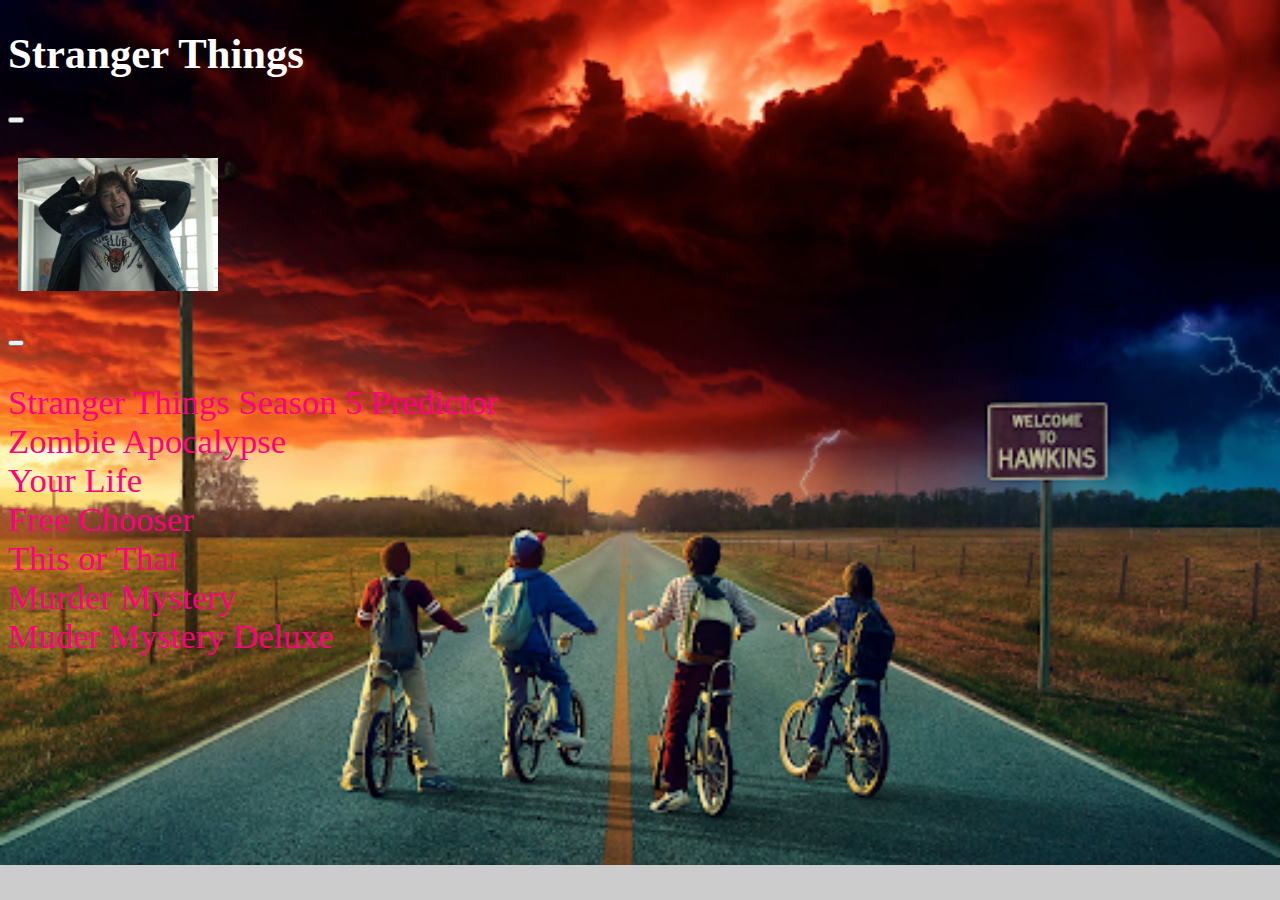
==== index.html @ 77707157 "eddie" ====
<!DOCTYPE html>
<html lang="en">
	<head>
    	<meta charset="utf-8">
    	<meta name="description" content="This is where your description goes">
    	<meta name="keywords" content="one, two, three">
		<link rel="icon" href="images/eddieicon.png">

		<title>Stranger Things Story Roller</title>

		<!-- external CSS link -->
		<link rel="stylesheet" href="css/normalize.css">
		<link rel="stylesheet" href="css/style.css">
	</head>
	<body>

		<h1>Stranger Things</h1>
		<button></button>
		<p></p>
		<!-- <img src="images/Jonathan.png" alt="Stranger Things Character"> -->
		<img id=mainImage src="images/Eddie.png" name="canvas" style="width:200px"/>
		<article id=art1>
		</article>
		<article id=art2>
			<img id=char2 char2="blank.png" name="canvas" style="width:200px"/>
		</article>
		<button id=b2></button>


		<h2></h2>
		<p id="test"></p>


		<nav>
			<ul>
				<li id="s5pred">Stranger Things Season 5 Predictor</li>
				<li id="zombie">Zombie Apocalypse</li>
				<li id="life">Your Life</li>
				<li id="chooser">Free Chooser</li>
				<li id="thisorthat">This or That</li>
				<li id="mystery">Murder Mystery</li>
				<li id="mysteryDeluxe">Muder Mystery Deluxe</li>
			</ul>
		</nav>
		

		<script type="text/javascript" src="js/main.js"></script>
	</body>
</html>
---- css/style.css ----
ul {
    color: rgb(255, 0, 128);
    font-size: 26pt;
}

h1, h2 {
    color: white;
    font-size: 32pt;
}

p {
    color: white;
    font-size: 18pt;
    font-weight: bolder;
}

body {
    background-image: url("/images/background.png");
    background-color: #cccccc;
    background-repeat: no-repeat;
    background-size: cover;
    width: 100%;
    height: 100%;
    font-family: 'ITC Benguiat W01';



  }

  img {
    padding: 10px;
    height: auto;
}

img:hover { 
    border: 5px solid rgb(255, 0, 128); 
    padding: 0
  } 

ul { list-style-type: none;
    margin:0;
    padding: 0;
    cursor: pointer; 


}

@font-face {
    font-family: 'ITC Benguian Std Medium';
    src: url('/fonts/BenguiatStd-Medium.otf');
  }
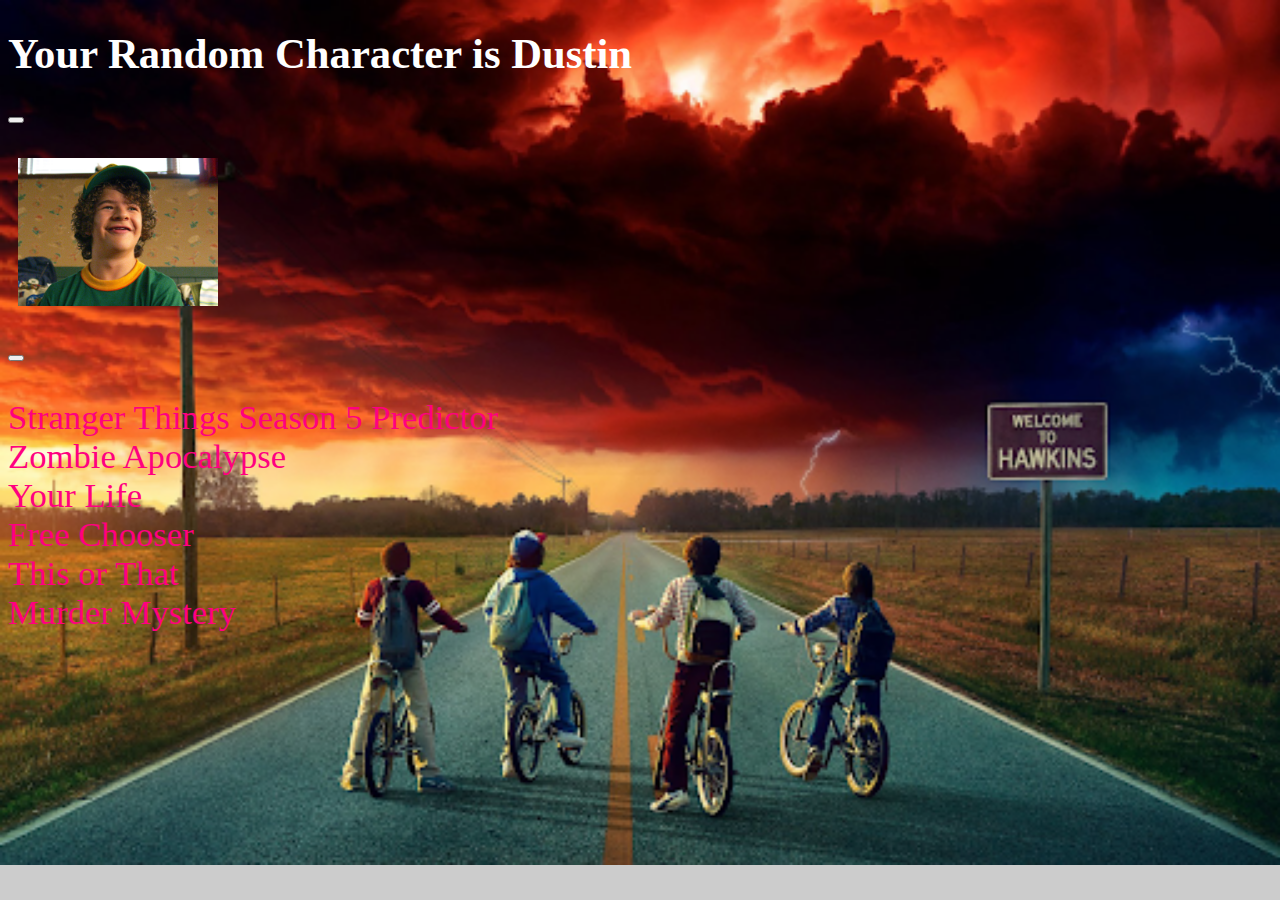
==== commit 6f139186: "cleanedup" ====
--- a/index.html
+++ b/index.html
@@ -15,16 +15,16 @@
 	<body>
 
 		<h1>Stranger Things</h1>
-		<button></button>
+		<button id=b1></button>
 		<p></p>
 		<!-- <img src="images/Jonathan.png" alt="Stranger Things Character"> -->
 		<img id=mainImage src="images/Eddie.png" name="canvas" style="width:200px"/>
 		<article id=art1>
 		</article>
-		<article id=art2>
-			<img id=char2 char2="blank.png" name="canvas" style="width:200px"/>
+		<article id=art2 class="hidden">
+			<img id=char2 char2="blank.png"  name="canvas" style="width:200px"/>
 		</article>
-		<button id=b2></button>
+		<button id=b2 class="hidden"></button>
 
 
 		<h2></h2>
@@ -39,7 +39,6 @@
 				<li id="chooser">Free Chooser</li>
 				<li id="thisorthat">This or That</li>
 				<li id="mystery">Murder Mystery</li>
-				<li id="mysteryDeluxe">Muder Mystery Deluxe</li>
 			</ul>
 		</nav>
 		
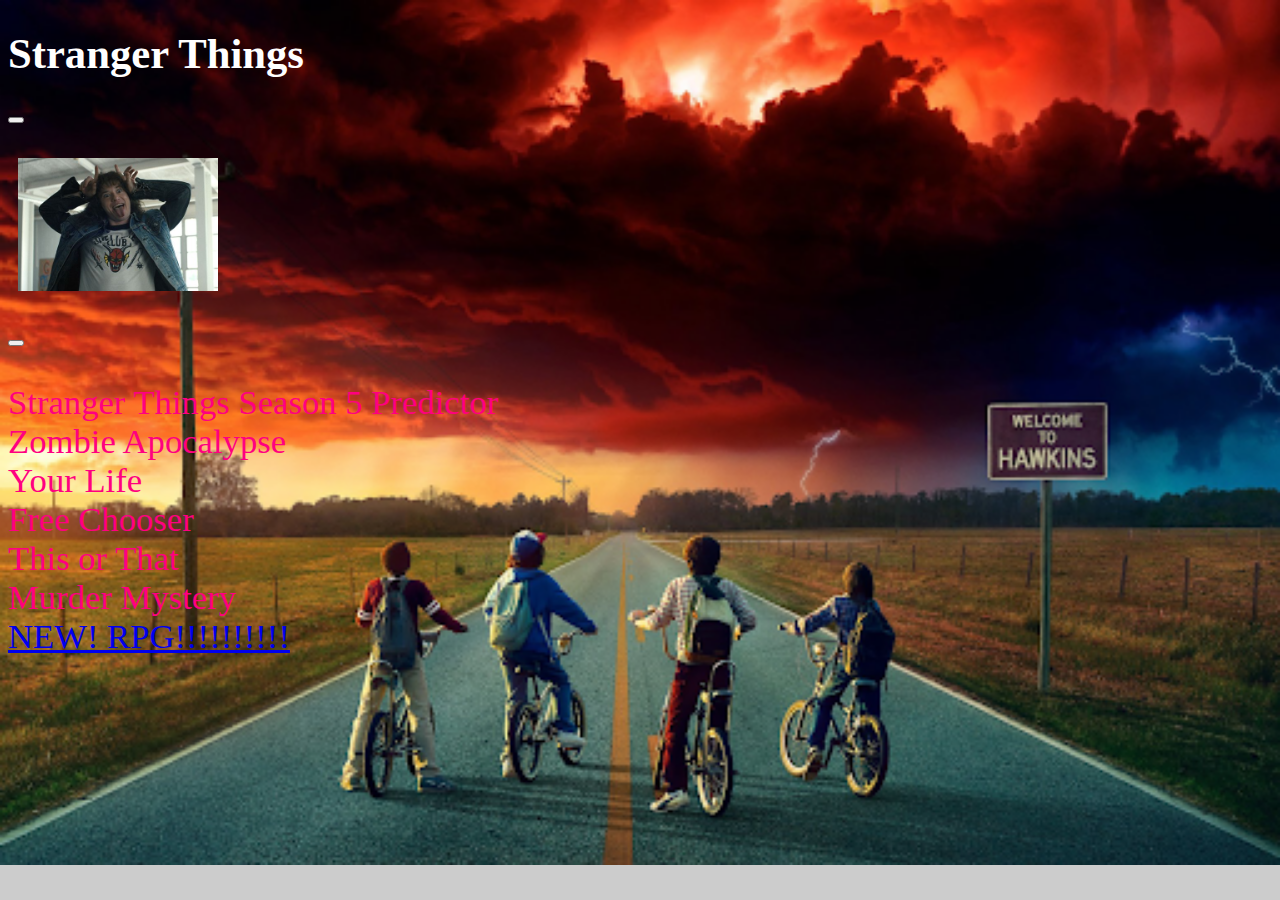
==== commit 27ac0261: "rpg" ====
--- a/index.html
+++ b/index.html
@@ -39,6 +39,8 @@
 				<li id="chooser">Free Chooser</li>
 				<li id="thisorthat">This or That</li>
 				<li id="mystery">Murder Mystery</li>
+				<li id="RPGlink"><a href="rpg.html">NEW! RPG!!!!!!!!!!</a></li>
+
 			</ul>
 		</nav>
 		
--- a/css/style.css
+++ b/css/style.css
@@ -49,3 +49,14 @@
     font-family: 'ITC Benguian Std Medium';
     src: url('/fonts/BenguiatStd-Medium.otf');
   }
+
+  label {
+    font-family: sans-serif;
+    font-size: 1rem;
+    padding-right: 10px;
+}
+
+select {
+    font-size: .9rem;
+    padding: 2px 5px;
+}
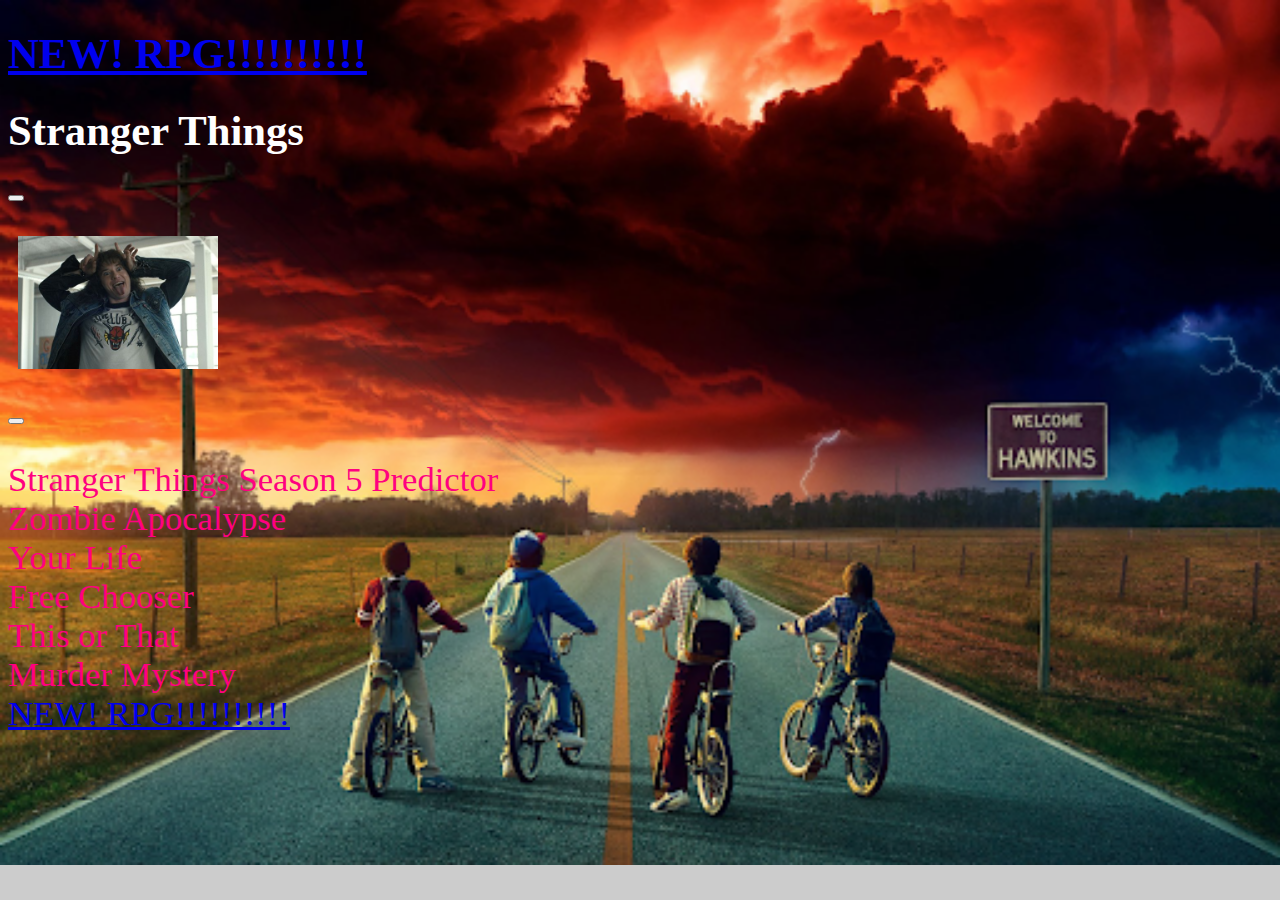
==== commit dbc19ba8: "big" ====
--- a/index.html
+++ b/index.html
@@ -13,7 +13,7 @@
 		<link rel="stylesheet" href="css/style.css">
 	</head>
 	<body>
-
+		<h1 id="realbig"><a href="rpg.html">NEW! RPG!!!!!!!!!!</a></h1>
 		<h1>Stranger Things</h1>
 		<button id=b1></button>
 		<p></p>
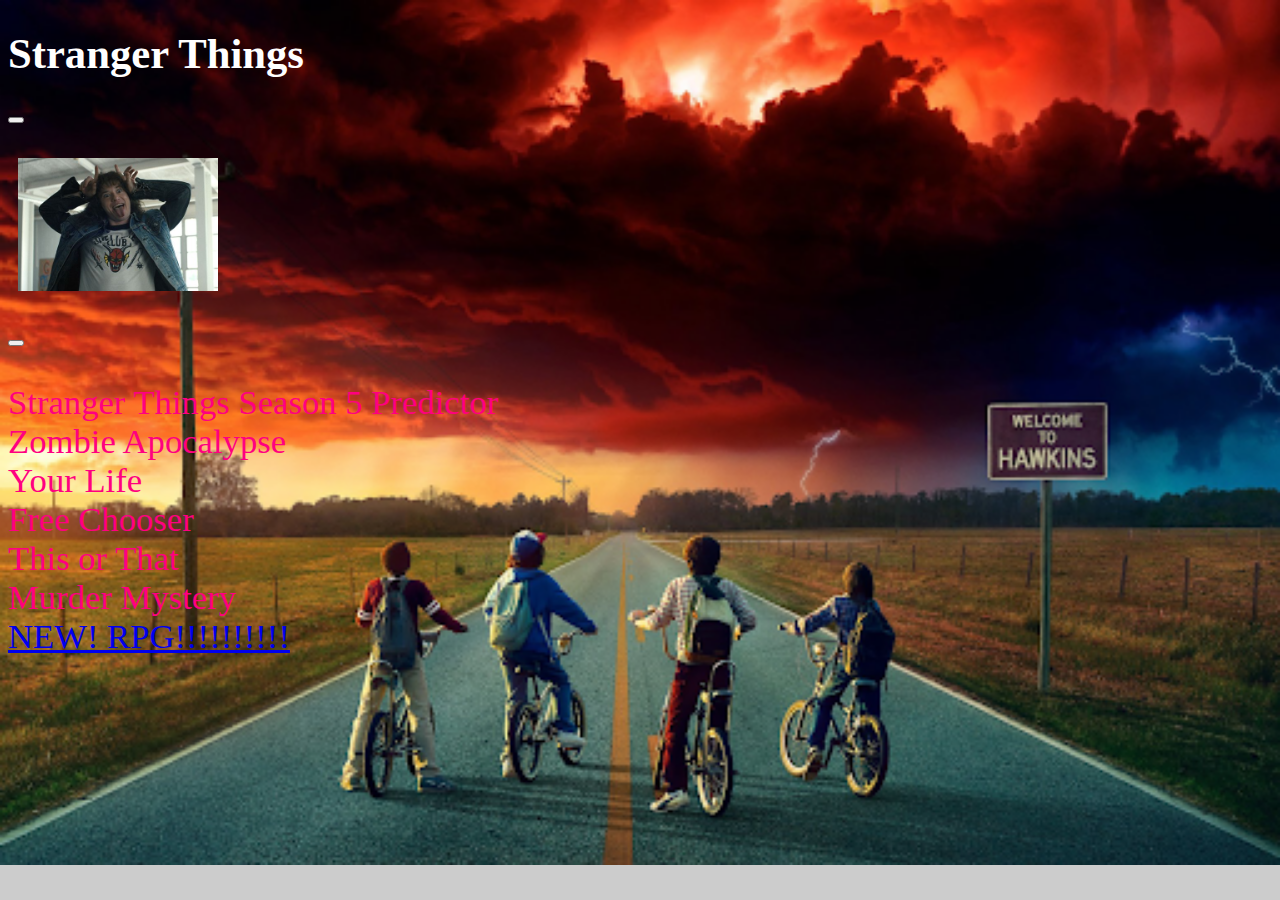
==== commit efb42cdc: "stuff for later" ====
--- a/index.html
+++ b/index.html
@@ -13,7 +13,7 @@
 		<link rel="stylesheet" href="css/style.css">
 	</head>
 	<body>
-		<h1 id="realbig"><a href="rpg.html">NEW! RPG!!!!!!!!!!</a></h1>
+
 		<h1>Stranger Things</h1>
 		<button id=b1></button>
 		<p></p>
@@ -39,6 +39,7 @@
 				<li id="chooser">Free Chooser</li>
 				<li id="thisorthat">This or That</li>
 				<li id="mystery">Murder Mystery</li>
+				<!-- move to top right real big! -->
 				<li id="RPGlink"><a href="rpg.html">NEW! RPG!!!!!!!!!!</a></li>
 
 			</ul>
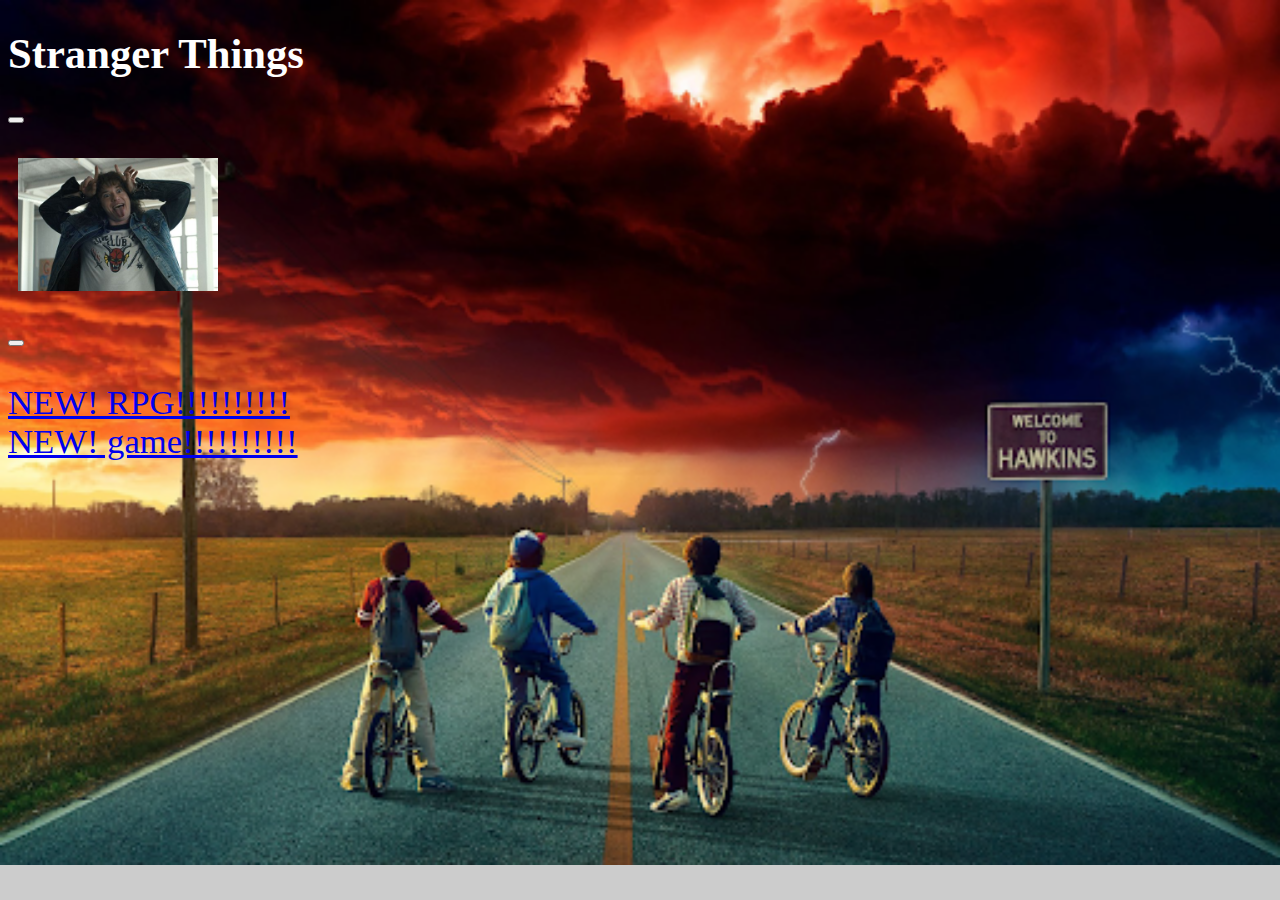
==== commit 00f72a31: "stranger things simon" ====
--- a/index.html
+++ b/index.html
@@ -33,14 +33,16 @@
 
 		<nav>
 			<ul>
-				<li id="s5pred">Stranger Things Season 5 Predictor</li>
+				<!-- <li id="s5pred">Stranger Things Season 5 Predictor</li>
 				<li id="zombie">Zombie Apocalypse</li>
 				<li id="life">Your Life</li>
 				<li id="chooser">Free Chooser</li>
 				<li id="thisorthat">This or That</li>
-				<li id="mystery">Murder Mystery</li>
+				<li id="mystery">Murder Mystery</li> -->
 				<!-- move to top right real big! -->
 				<li id="RPGlink"><a href="rpg.html">NEW! RPG!!!!!!!!!!</a></li>
+				<li id="simonlink"><a href="simon.html">NEW! game!!!!!!!!!!</a></li>
+
 
 			</ul>
 		</nav>
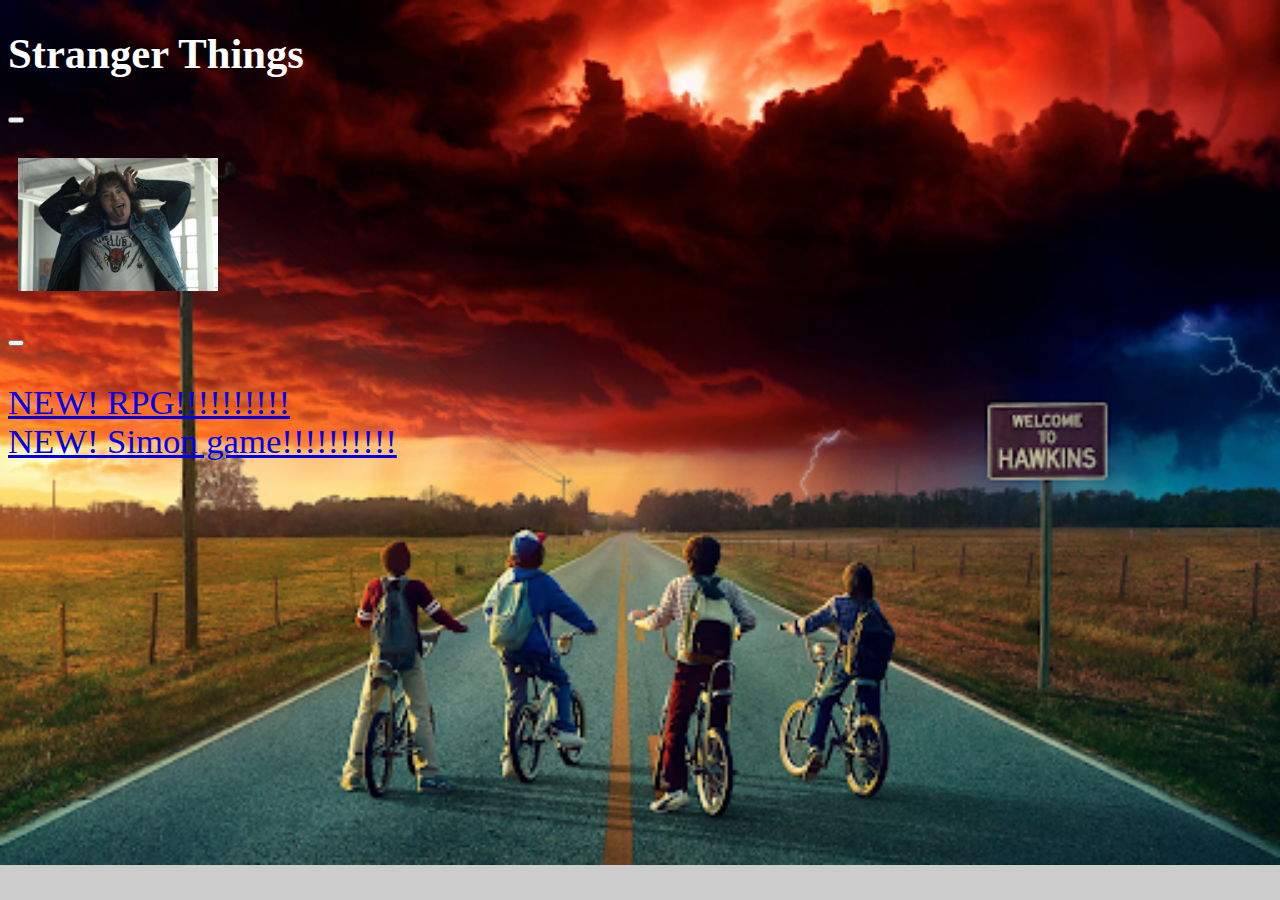
==== commit bf90ca9d: "typ" ====
--- a/index.html
+++ b/index.html
@@ -41,7 +41,7 @@
 				<li id="mystery">Murder Mystery</li> -->
 				<!-- move to top right real big! -->
 				<li id="RPGlink"><a href="rpg.html">NEW! RPG!!!!!!!!!!</a></li>
-				<li id="simonlink"><a href="simon.html">NEW! game!!!!!!!!!!</a></li>
+				<li id="simonlink"><a href="simon.html">NEW! Simon game!!!!!!!!!!</a></li>
 
 
 			</ul>
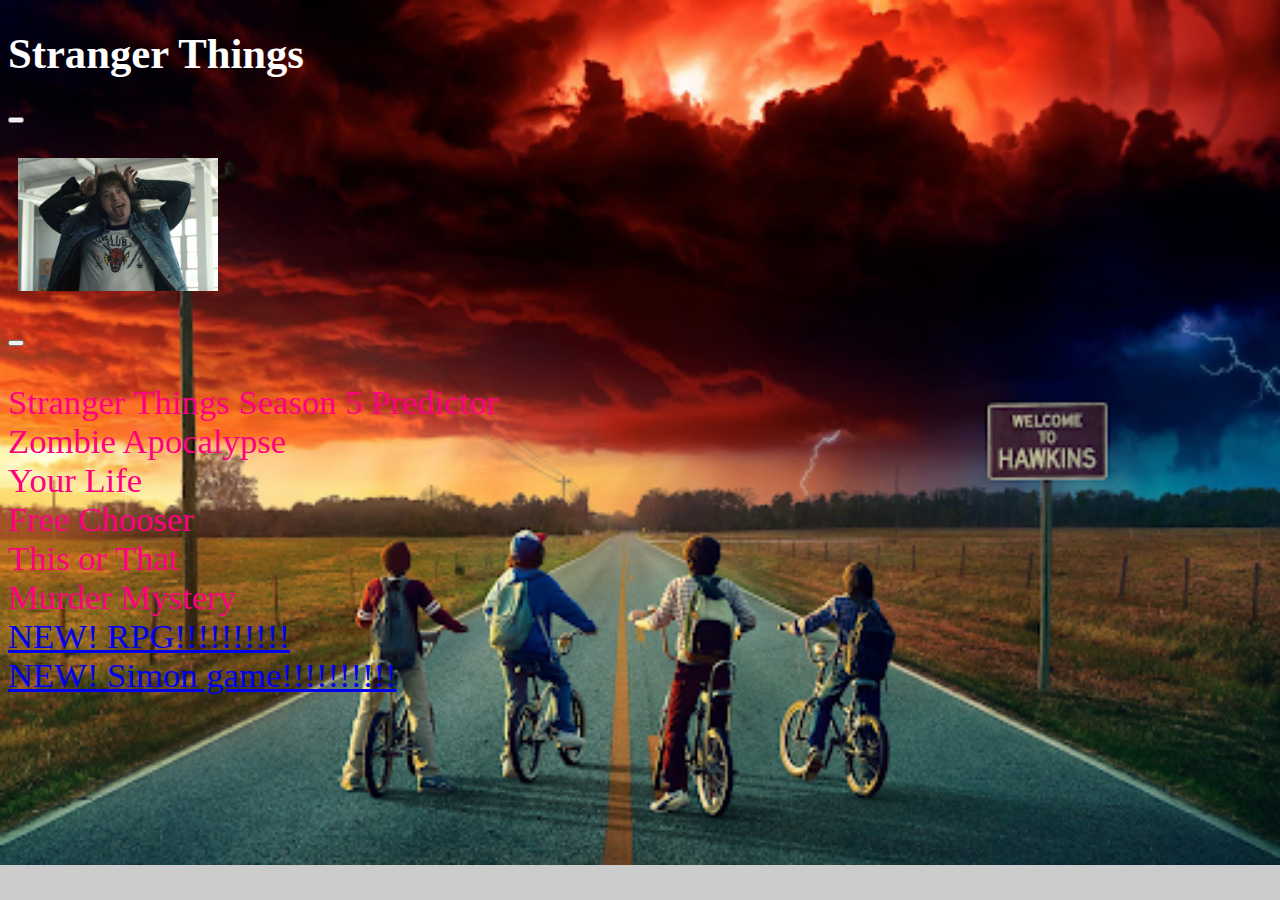
==== commit 4ac4b053: "Update index.html un comment" ====
--- a/index.html
+++ b/index.html
@@ -33,12 +33,12 @@
 
 		<nav>
 			<ul>
-				<!-- <li id="s5pred">Stranger Things Season 5 Predictor</li>
+				<li id="s5pred">Stranger Things Season 5 Predictor</li>
 				<li id="zombie">Zombie Apocalypse</li>
 				<li id="life">Your Life</li>
 				<li id="chooser">Free Chooser</li>
 				<li id="thisorthat">This or That</li>
-				<li id="mystery">Murder Mystery</li> -->
+				<li id="mystery">Murder Mystery</li>
 				<!-- move to top right real big! -->
 				<li id="RPGlink"><a href="rpg.html">NEW! RPG!!!!!!!!!!</a></li>
 				<li id="simonlink"><a href="simon.html">NEW! Simon game!!!!!!!!!!</a></li>
